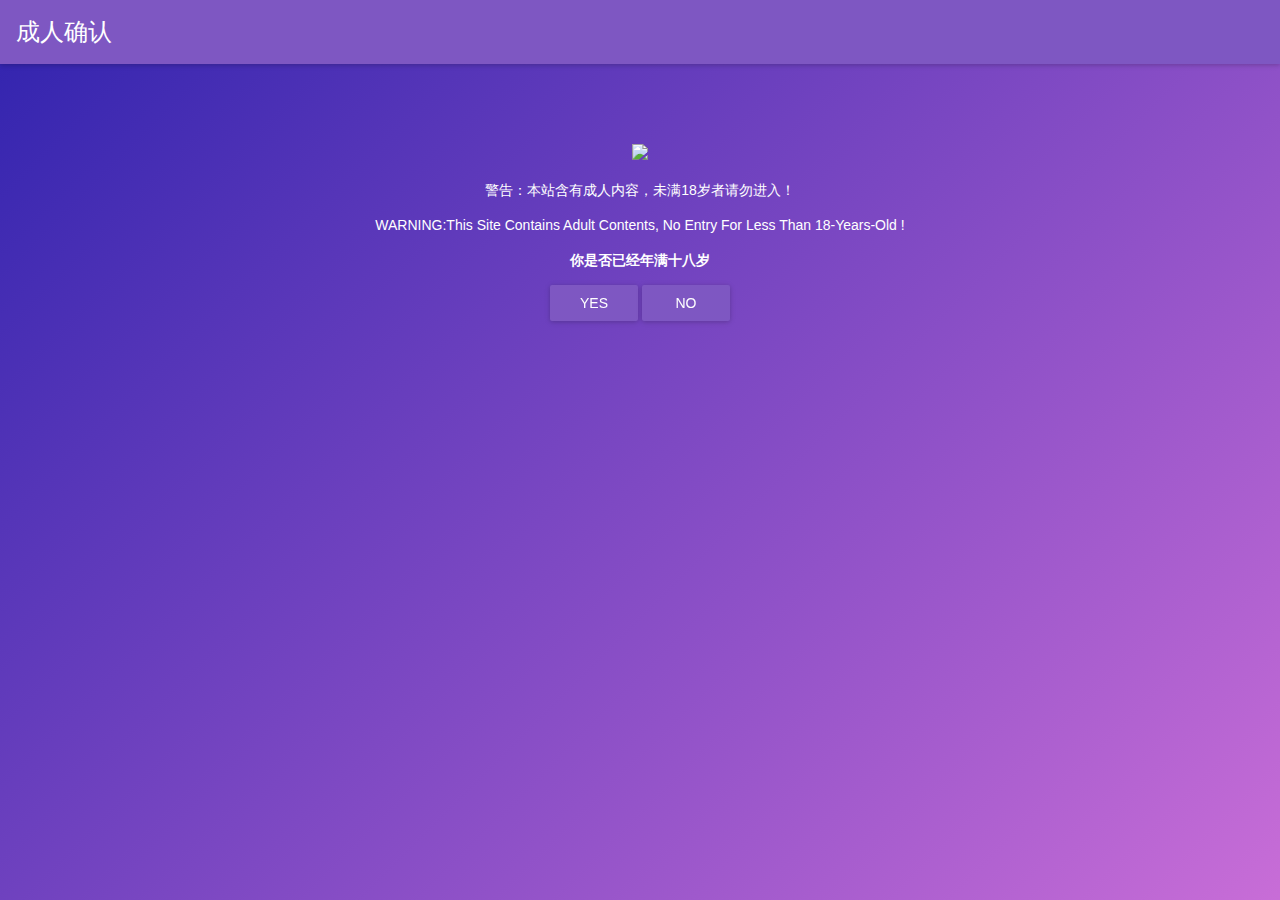
==== testapp.html @ 6f744f40 "update" ====
<!DOCTYPE html><html><head><meta charset=utf-8><meta name=referrer content=never><meta name=apple-mobile-web-app-status-bar-style content=black><meta name=full-screen content=yes><meta name=apple-mobile-web-app-capable content=yes><meta name=viewport content="width=device-width,initial-scale=1,minimum-scale=1,maximum-scale=1,user-scalable=no"><style type=text/css>html,
     body{
        width: 100%;
        margin: 0px;
       
       /* 
         background-color: #c86dd7;
         background: -moz-linear-gradient(-45deg,  #3023ae 0%, #c86dd7 100%);
        background: -webkit-gradient(linear, left top, right bottom, color-stop(0%,#3023ae), color-stop(100%,#c86dd7));
        background: -webkit-linear-gradient(-45deg,  #3023ae 0%,#c86dd7 100%) ;
        background: -o-linear-gradient(-45deg,  #3023ae 0%,#c86dd7 100%);
        background: -ms-linear-gradient(-45deg,  #3023ae 0%,#c86dd7 100%);
        background: linear-gradient(135deg,  #3023ae 0%,#c86dd7 100%);
        background-attachment: fixed;*/
     }</style><title>看美女,看直播</title><link href=static/css/app.74e5e46650a0b8f77ceea40df0f51743.css rel=stylesheet></head><body><div id=loading style="position: fixed;
        display: box;              /* OLD - Android 4.4- */  
        display: -webkit-box;      /* OLD - iOS 6-, Safari 3.1-6 */  
        display: -moz-box;         /* OLD - Firefox 19- (buggy but mostly works) */  
        display: -ms-flexbox;      /* TWEENER - IE 10 */  
        display: -webkit-flex;     /* NEW - Chrome */  
        display: flex; 
        -webkit-justify-content: center;  
        flex-direction: column;
        justify-content: center;
        align-items: center; 
        background-color: #c86dd7;
        background: -moz-linear-gradient(-45deg,  #3023ae 0%, #c86dd7 100%);
        background: -webkit-gradient(linear, left top, right bottom, color-stop(0%,#3023ae), color-stop(100%,#c86dd7));
        background: -webkit-linear-gradient(-45deg,  #3023ae 0%,#c86dd7 100%) ;
        background: -o-linear-gradient(-45deg,  #3023ae 0%,#c86dd7 100%);
        background: -ms-linear-gradient(-45deg,  #3023ae 0%,#c86dd7 100%);
        background: linear-gradient(135deg,  #3023ae 0%,#c86dd7 100%);
        background-attachment: fixed;
        color: white;
        width: 100%;height:100%"><img src=https://ooo.0o0.ooo/2017/06/24/594e330a587a5.jpg width=78><h1>loading</h1><img src=http://samherbert.net/svg-loaders/svg-loaders/bars.svg width=50></div><link rel=stylesheet href="//fonts.googleapis.com/css?family=Roboto:300,400,500,700,400italic"><link rel=stylesheet href="//fonts.googleapis.com/icon?family=Material+Icons"><script src=http://cdn.bootcss.com/jquery/3.2.1/jquery.min.js></script><link href=http://cdn.bootcss.com/flowplayer/7.0.4/skin/skin.min.css rel=stylesheet><script src=http://cdn.bootcss.com/flowplayer/7.0.4/flowplayer.min.js></script><script src=//releases.flowplayer.org/hlsjs/flowplayer.hlsjs.min.js></script><div id=app style="top:0;height: 100%"></div><script type=text/javascript src=static/js/manifest.06f75fd6c5fd7d4aece4.js></script><script type=text/javascript src=static/js/vendor.c9cd7c4a4befed3c761b.js></script><script type=text/javascript src=static/js/app.df64d4b3621ec989188d.js></script></body></html>
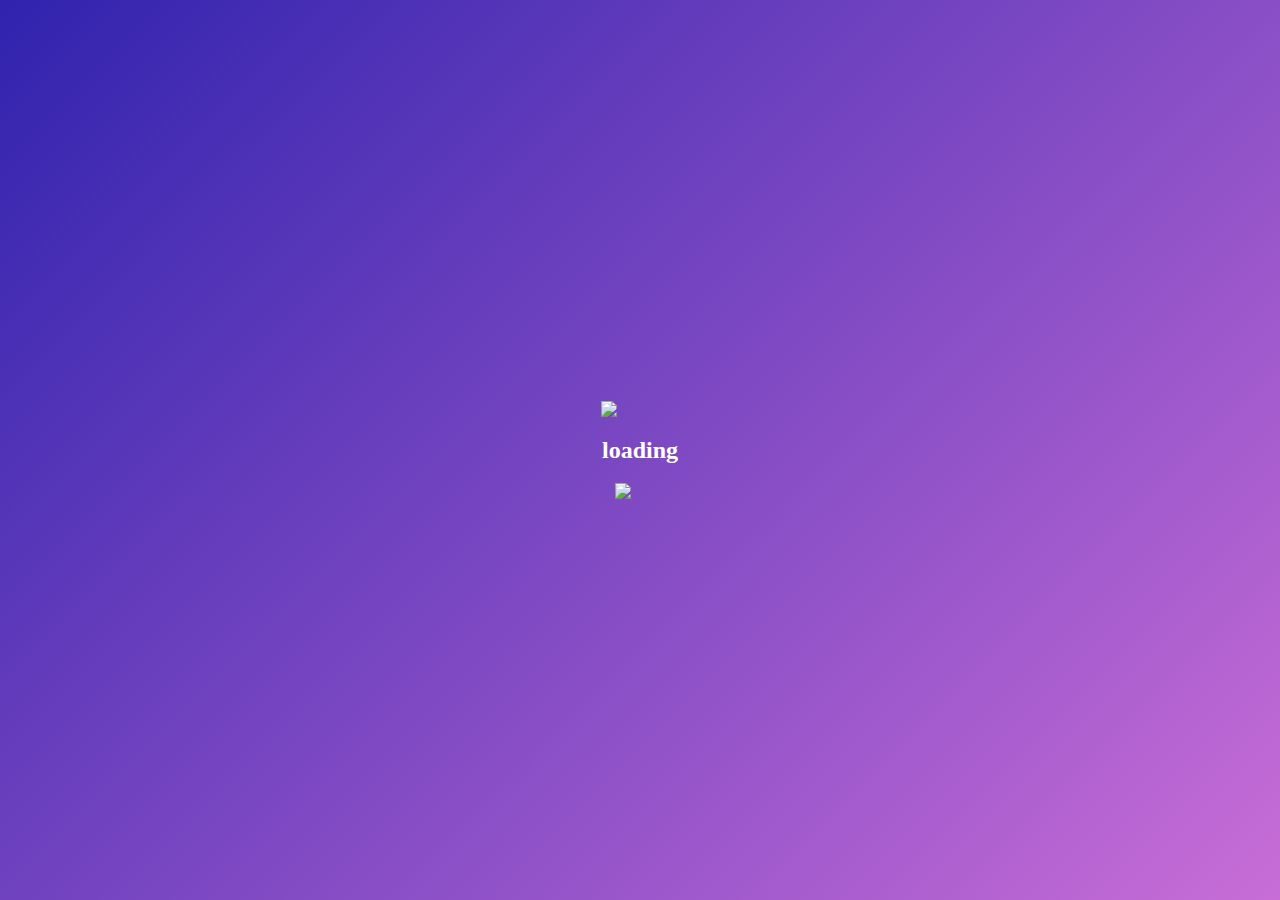
==== commit 440722fe: "update" ====
--- a/testapp.html
+++ b/testapp.html
@@ -1,4 +1,4 @@
-<!DOCTYPE html><html><head><meta charset=utf-8><meta name=referrer content=never><meta name=apple-mobile-web-app-status-bar-style content=black><meta name=full-screen content=yes><meta name=apple-mobile-web-app-capable content=yes><meta name=viewport content="width=device-width,initial-scale=1,minimum-scale=1,maximum-scale=1,user-scalable=no"><style type=text/css>html,
+<!DOCTYPE html><html><head><meta charset=utf-8><meta name=referrer content=no-referrer><meta name=apple-mobile-web-app-status-bar-style content=black><meta name=full-screen content=yes><meta name=apple-mobile-web-app-capable content=yes><meta name=viewport content="width=device-width,initial-scale=1,minimum-scale=1,maximum-scale=1,user-scalable=no"><style type=text/css>html,
      body{
         width: 100%;
         margin: 0px;
@@ -12,7 +12,124 @@
         background: -ms-linear-gradient(-45deg,  #3023ae 0%,#c86dd7 100%);
         background: linear-gradient(135deg,  #3023ae 0%,#c86dd7 100%);
         background-attachment: fixed;*/
-     }</style><title>看美女,看直播</title><link href=static/css/app.74e5e46650a0b8f77ceea40df0f51743.css rel=stylesheet></head><body><div id=loading style="position: fixed;
+     }
+         @font-face {
+    font-family: iconfont;
+    src: url("https://at.alicdn.com/t/font_380333_uk7foduxe3h4zpvi.eot");
+    src: url("https://at.alicdn.com/t/font_380333_uk7foduxe3h4zpvi.eot?#iefix") format("embedded-opentype"), url("https://at.alicdn.com/t/font_380333_uk7foduxe3h4zpvi.woff") format("woff"), url("https://at.alicdn.com/t/font_380333_uk7foduxe3h4zpvi.ttf") format("truetype"), url("https://at.alicdn.com/t/font_380333_uk7foduxe3h4zpvi.svg#iconfont") format("svg")
+}
+       .iconfont {
+    font-style: normal;
+    font-family: iconfont;
+    font-size: 3.8em;
+    color: inherit
+}
+.iconfont.p {
+  font-family: PingFang SC,Helvetica Neue,Helvetica,Arial,Hiragino Sans GB,Heiti SC,Microsoft YaHei,WenQuanYi Micro Hei,sans-serif;
+      margin-top: 3em;
+    font-size: 1.4em;
+    font-weight: 400;
+    text-align: center;
+    letter-spacing: .05em;
+    color: #333;
+}
+    .L_6HC:before, .L_FC3D:before, .L_K3:before, .L_KL8:before, .L_more:before,
+.L_PK10:before, .L_PL35:before, .L_SSC:before, .L_SYX5:before, .L_XYNC:before {
+    position: relative;
+    
+    text-shadow: 0 1px 1px #fff
+
+}
+
+.L_K3:before {
+    content: "\E65B";
+    color: #e41404
+}
+
+.L_K3:after {
+    text-shadow: 0 .07em .1em rgba(228, 20, 4, .42)
+}
+
+.L_PK10:before {
+    content: "\E661";
+    color: #f22751
+}
+
+.L_PK10:after {
+    text-shadow: 0 .07em .1em rgba(242, 39, 81, .42)
+}
+
+.L_XYNC:before {
+    content: "\E63A";
+    color: #e70014
+}
+
+.L_XYNC:after {
+    text-shadow: 0 .07em .1em rgba(231, 0, 20, .42)
+}
+
+.L_KL8:before {
+    content: "\E662";
+    color: #fc5826
+}
+
+.L_KL8:after {
+    text-shadow: 0 .07em .1em rgba(252, 88, 38, .42)
+}
+
+.L_PL35:before {
+    content: "\E65E";
+    color: #38b366
+}
+
+.L_PL35:after {
+    text-shadow: 0 .07em .1em rgba(56, 179, 102, .42)
+}
+
+.L_FC3D:before {
+    content: "\E65C";
+    color: #00b7ee
+}
+
+.L_FC3D:after {
+    text-shadow: 0 .07em .1em rgba(0, 183, 238, .42)
+}
+
+.L_SSC:before {
+    content: "\E65F";
+    color: #f96e00
+}
+
+.L_SSC:after {
+    text-shadow: 0 .07em .1em rgba(249, 110, 0, .42)
+}
+
+.L_SYX5:before {
+    content: "\E65D";
+    color: #218ddd
+}
+
+.L_SYX5:after {
+    text-shadow: 0 .07em .1em rgba(33, 141, 221, .42)
+}
+
+.L_more:before {
+    content: "\E650";
+    color: #fa7e00
+}
+
+.L_more:after {
+    text-shadow: 0 .07em .1em rgba(250, 126, 0, .42)
+}
+
+.L_6HC:before {
+    content: "\E663";
+    color: #38b39e
+}
+
+.L_6HC:after {
+    text-shadow: 0 .07em .1em rgba(56, 179, 158, .42)
+}</style><title>看美女，看直播</title><link href=static/css/app.95c76e069468aff09d5ca71f367f51eb.css rel=stylesheet></head><body><div id=loading style="position: fixed;
         display: box;              /* OLD - Android 4.4- */  
         display: -webkit-box;      /* OLD - iOS 6-, Safari 3.1-6 */  
         display: -moz-box;         /* OLD - Firefox 19- (buggy but mostly works) */  
@@ -32,4 +149,4 @@
         background: linear-gradient(135deg,  #3023ae 0%,#c86dd7 100%);
         background-attachment: fixed;
         color: white;
-        width: 100%;height:100%"><img src=https://ooo.0o0.ooo/2017/06/24/594e330a587a5.jpg width=78><h1>loading</h1><img src=http://samherbert.net/svg-loaders/svg-loaders/bars.svg width=50></div><link rel=stylesheet href="//fonts.googleapis.com/css?family=Roboto:300,400,500,700,400italic"><link rel=stylesheet href="//fonts.googleapis.com/icon?family=Material+Icons"><script src=http://cdn.bootcss.com/jquery/3.2.1/jquery.min.js></script><link href=http://cdn.bootcss.com/flowplayer/7.0.4/skin/skin.min.css rel=stylesheet><script src=http://cdn.bootcss.com/flowplayer/7.0.4/flowplayer.min.js></script><script src=//releases.flowplayer.org/hlsjs/flowplayer.hlsjs.min.js></script><div id=app style="top:0;height: 100%"></div><script type=text/javascript src=static/js/manifest.06f75fd6c5fd7d4aece4.js></script><script type=text/javascript src=static/js/vendor.c9cd7c4a4befed3c761b.js></script><script type=text/javascript src=static/js/app.df64d4b3621ec989188d.js></script></body></html>
+        width: 100%;height:100%"><img src=https://ooo.0o0.ooo/2017/06/24/594e330a587a5.jpg width=78><h2>loading</h2><img src=http://samherbert.net/svg-loaders/svg-loaders/bars.svg width=50></div><link rel=stylesheet href="https://fonts.googleapis.com/css?family=Roboto:300,400,500,700,400italic"><link rel=stylesheet href="https://fonts.googleapis.com/icon?family=Material+Icons"><script src=http://cdn.bootcss.com/jquery/3.2.1/jquery.min.js></script><div id=app style="top:0;height: 100%"></div><script type=text/javascript src=static/js/manifest.fa2acf71bd1a501c7ea9.js></script><script type=text/javascript src=static/js/vendor.abde7b39bfe34a129041.js></script><script type=text/javascript src=static/js/app.32150c51a9087fb9998c.js></script></body></html>
